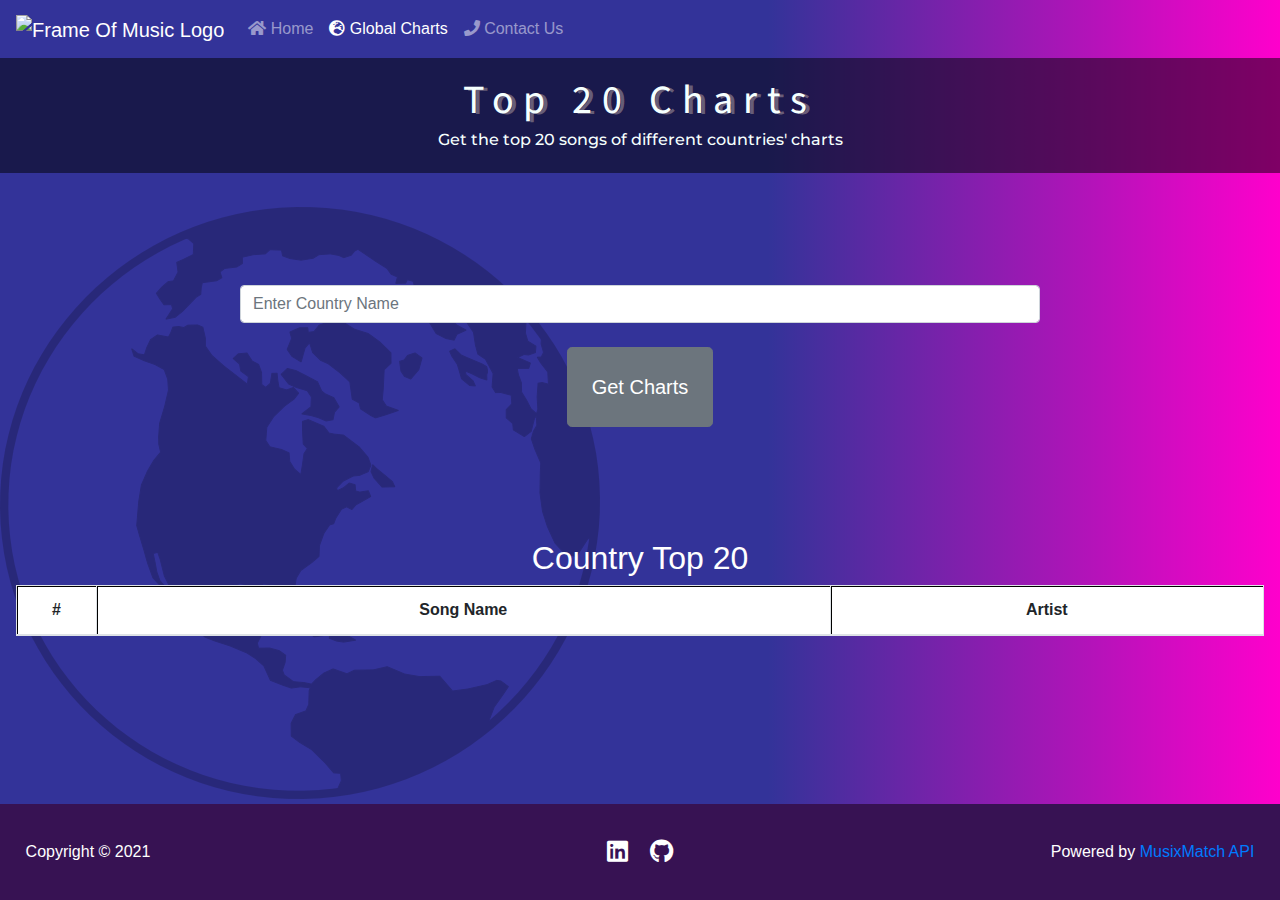
==== charts.html @ cf8c4cf5 "Add rel="noreferrer" to social links, add id to navabr image for style" ====
<!DOCTYPE html>
<html lang="en">
<head>
    <meta charset="UTF-8">
    <meta name="viewport" content="width=device-width, initial-scale=1.0">
    <meta name="description" 
     content="Frame Of Music is a random song generator and lyric finder powered by Musixmatch API. Millions of songs all a click away!"/>
    
    <link rel='shortcut icon' type='image/x-icon' href='./assets/images/favicon.ico' />
    <title>Frame Of Music</title>
    
    <!-- Bootstrap CSS 4.5.2 -->
    <link rel="stylesheet" href="https://stackpath.bootstrapcdn.com/bootstrap/4.5.2/css/bootstrap.min.css" />

    <!-- JQuery 3.5.1 -->
    <script src="https://cdnjs.cloudflare.com/ajax/libs/jquery/3.5.1/jquery.min.js"></script>

    <!-- JQuery UI JS 1.12.1 -->
    <script src="https://code.jquery.com/ui/1.12.1/jquery-ui.min.js"></script>

    <!-- JQuery Columnizer Plugin -->
    <script src="https://cdn.jsdelivr.net/npm/jquery-columnizer@1.6.3/src/jquery.columnizer.min.js"></script>

    <!-- JQuery UI CSS 1.12.1 -->
    <link rel="stylesheet" href="https://cdnjs.cloudflare.com/ajax/libs/jqueryui/1.12.1/jquery-ui.min.css" />

    <!-- Popper JS 2.6 -->
    <script src="https://cdnjs.cloudflare.com/ajax/libs/popper.js/2.6.0/umd/popper.min.js"></script>

    <!-- Bootstrap JavaScript 4.5.2 -->
    <script src="https://stackpath.bootstrapcdn.com/bootstrap/4.5.2/js/bootstrap.min.js"></script>

    <!-- Font Awesome 5.15.2 -->
    <link rel="stylesheet" href="https://cdnjs.cloudflare.com/ajax/libs/font-awesome/5.15.2/css/all.min.css" />
</head>
<body>
    <div class="sk-folding-cube" style="display: none;">
        <div class="sk-cube1 sk-cube"></div>
        <div class="sk-cube2 sk-cube"></div>
        <div class="sk-cube4 sk-cube"></div>
        <div class="sk-cube3 sk-cube"></div>
    </div>
    <!-- START of page -->
    <div class="page-wrapper">

        <header>
            <nav class="navbar sticky-top navbar-dark bg-dark navbar-expand-lg">
                <a class="navbar-brand" href=".\index.html"><img src="./assets/images/favicon.ico" alt="Frame Of Music Logo" /></a>
                <button class="navbar-toggler" type="button" data-toggle="collapse" 
                    data-target="#navbarDropdown" aria-controls="navbarDropdown" aria-expanded="false" aria-label="Toggle navigation">
                    <span class="navbar-toggler-icon"></span>
                </button>
                  <div class="collapse navbar-collapse" id="navbarDropdown">
                    <ul class="navbar-nav">
                      <li class="nav-item">
                        <a class="nav-link" href=".\index.html"><i class="fas fa-home"></i> Home</a>
                      </li>
                      <li class="nav-item active">
                        <a class="nav-link" href=".\charts.html"><i class="fas fa-globe-europe"></i> Global Charts <span class="sr-only">(current)</span></a>
                      </li>
                      <li class="nav-item">
                        <a class="nav-link" href=".\contact.html"><i class="fas fa-phone" aria-label="Phone icon"></i> Contact Us</a>
                      </li>
                    </ul>
                  </div>
            </nav>
            <div class="heading p-3">
                <h1 class="title">Top 20 Charts</h1>
                <h1 class="subtitle">Get the top 20 songs of different countries' charts</h1>
            </div>
        </header>

        <!-- START of content -->
        <div class="content-wrapper">

            <section id="charts-form-section">
                <form id="global-charts-form">

                    <div id="charts-input-group" class="px-5 text-center mt-5">
                        <input id="charts-country" type="text" class="form-control mb-4" placeholder="Enter Country Name" required>
                        <button type="submit" id="get-charts-btn" class="btn btn-secondary btn-lg p-4">Get Charts</button>
                    </div>

                </form>

            </section>

            <section id="charts-result-section">

                <h2 id="charts-table-header" class="text-white text-center">Country Top 20</h2>
                <div class="table-container px-3">
                    <table id="charts-results-table" class="table table-striped table-bordered">
                        <thead>
                            <th class="text-center">#</th>
                            <th class="text-center">Song Name</th>
                            <th class="text-center">Artist</th>
                        </thead>
                        <tbody></tbody>
                    </table>
                </div>
            </section>

        </div>
        <!-- END of content -->

        <footer class="text-white py-5 px-3">
            <div class="copyright">
                <span>
                    Copyright © 2021
                </span>
            </div>
            <div class="api-credit">
                <span>
                    Powered by <a class="text-decoration-none" href="https://developer.musixmatch.com/">MusixMatch API</a>
                </span>
            </div>
            <div class="social">
                <a class="text-decoration-none text-white mx-2" rel="noreferrer" href="https://www.linkedin.com/in/ben-kelly-a36b001b2/" target="_blank">
                    <i class="fab fa-linkedin" aria-label="LinkedIn logo and link to my LinkedIn account"></i>
                </a>
                <a class="text-decoration-none text-white mx-2" href="https://github.com/gamefootage" target="_blank">
                    <i class="fab fa-github" aria-label="GitHub logo and link to my GitHub account"></i>
                </a>
            </div>
        </footer>

    </div>
    <!-- END of page -->

    <!-- Local JS Files -->
    <script type="text/javascript" src="assets/js/global.js"></script>
    <script type="text/javascript" src="assets/js/config.js"></script>
    <script type="text/javascript" src="assets/js/index.js"></script>
    <script type="text/javascript" src="assets/js/countries.js"></script>
    <script type="text/javascript" src="assets/js/charts.js"></script>
    <link rel="stylesheet" href="assets/css/style.css">
</body>
</html>
---- assets/css/style.css ----
/* ---------------------------------------------------------------------------------------------------- Google Fonts Import */
@import url('https://fonts.googleapis.com/css2?family=Assistant&family=Montserrat&display=swap');

body {
    color: white;
    height: 100%;
    /* ColorZilla CSS Gradient Generator */
    /* Permalink - use to edit and share this gradient: https://colorzilla.com/gradient-editor/#333399+0,ff00cc+100 */
    background: #333399; /* Old browsers */
    background-image: -moz-linear-gradient(left,  transparent 60%, #ff00cc 100%); /* FF3.6-15 */
    background-image: -webkit-linear-gradient(left,  transparent 60%,#ff00cc 100%); /* Chrome10-25,Safari5.1-6 */
    background-image: linear-gradient(to right,  transparent 60%,#ff00cc 100%); /* W3C, IE10+, FF16+, Chrome26+, Opera12+, Safari7+ */
    filter: progid:DXImageTransform.Microsoft.gradient( startColorstr='transparent', endColorstr='#ff00cc',GradientType=1 ); /* IE6-9 */
}

/* ---------------------------------------------------------------------------------------------------- Content and page wrapper for footer */

.content-wrapper {
    padding-bottom: 10.5rem;
}

.page-wrapper {
    position: relative;
    min-height: 100vh;
}

/* ---------------------------------------------------------------------------------------------------- Header */

.navbar-dark {
    /* ColorZilla CSS Gradient Generator */
    /* Permalink - use to edit and share this gradient: https://colorzilla.com/gradient-editor/#333399+0,ff00cc+100 */
    background: #333399 !important; /* Old browsers */
    background-image: -moz-linear-gradient(left, transparent 60%, #ff00cc 100%) !important; /* FF3.6-15 */
    background-image: -webkit-linear-gradient(left, transparent 60%,#ff00cc 100%) !important; /* Chrome10-25,Safari5.1-6 */
    background-image: linear-gradient(to right, transparent 60%,#ff00cc 100%) !important; /* W3C, IE10+, FF16+, Chrome26+, Opera12+, Safari7+ */
    filter: progid:DXImageTransform.Microsoft.gradient( startColorstr='transparent', endColorstr='#ff00cc',GradientType=1 ); /* IE6-9 */
}

.heading {
    background-color: rgba(0, 0, 0, 0.5);
    color: #F5FFFE;
    text-align: center;
}

.title {
    font-family: 'Assistant', sans-serif;
    font-size: 2.5rem;
    letter-spacing: 0.6rem;
    text-shadow: 4px 1px 0px rgba(190,171,171,0.47);
}

.subtitle {
    font-family: 'Montserrat', sans-serif;
    font-size: 1rem;
}

.subtext {
    font-size: small;
    display: block;
}

#navbar-brand { 
    height: 48px;
    width: 48px;
}

/* ---------------------------------------------------------------------------------------------------- Homepage Section */

#random-songs-filters {
    background: rgba(0, 0, 0, 0.6);
    line-height: 8rem;
}

#random-songs-form {
    text-align: center;
    margin: 3rem 5rem !important;
    color: #fff;
}

/* Stack Overflow solution (https://stackoverflow.com/questions/9590313/how-to-use-the-scroll-and-max-options-in-autocomplete) */
.ui-autocomplete {
    max-height: 15rem;
    overflow-y: auto;
    /* prevent horizontal scrollbar */
    overflow-x: hidden;
    /* add padding to account for vertical scrollbar */
    padding-right: 20px;
} 

.inactive {
    display: none;
}

#show-panel[aria-expanded=false]::after {
    content: 'Show Filters Panel';
}

#show-panel[aria-expanded=true]::after {
    content: 'Hide Filters Panel';
}

#form-section::after {
    content: "";
    background: url("../images/note.png");
    background-repeat: no-repeat;
    opacity: 0.2;
    position: absolute;
    top: 20%;
    left: 0;
    bottom: 0;
    right: 0;
    z-index: -1; 
}

#results-table {
    width: 70%;
    text-align: center;
    margin: auto;
}

/* ---------------------------------------------------------------------------------------------------- END Homepage Section */

/* ---------------------------------------------------------------------------------------------------- Charts Sectiom */

#charts-form-section {
    margin-top: 7rem;
    margin-bottom: 7rem;
}

#charts-form-section::after {
    content: "";
    background: url("../images/globe.png");
    background-repeat: no-repeat;
    opacity: 0.2;
    position: absolute;
    top: 23%;
    left: 0;
    bottom: 0;
    right: 0;
    z-index: -1;
}

#charts-input-group {
    width: 70%;
    margin: auto;
}

.table-container {
    max-height: 30rem;
    overflow: scroll;
}

#charts-results-table thead {
    position: sticky;
    top: 0;
}

#charts-results-table th:first-child {
    width: 5rem;
}

#charts-results-table {
    background-color: #fff !important;
    border-color: #000 !important;
}

#charts-results-table th {
    box-shadow: inset 1px 1px #000, 0 1px #000;
    background: #fff;
}

/* ---------------------------------------------------------------------------------------------------- END Charts section */


/* ---------------------------------------------------------------------------------------------------- Contact section */

#contact-form-section::after {
    content: "";
    background: url("../images/email.png");
    background-repeat: no-repeat;
    opacity: 0.2;
    position: absolute;
    top: 19.5%;
    left: 0;
    bottom: 0;
    right: 0;
    z-index: -1;
}

/* END Contact section */

footer {
    position: absolute;
    height: 5.5rem;
    bottom: 0;
    width: 100%;
    background-color: #371253;
}

footer div {
    width: 33.33333%;
    position: absolute;
    top: 50%;
    -ms-transform: translateY(-50%);
    transform: translateY(-50%);
}

.api-credit {
    right: 2%;
    text-align: right;
}

.copyright {
    left: 2%;
    text-align: left;
}

.social {
    margin: 0 auto;
    left: 33.33333%;
    font-size: 1.5rem;
    text-align: center;
}

/* Disable text highlighting by user (https://stackoverflow.com/questions/826782/how-to-disable-text-selection-highlighting) */
.no-select {
    -webkit-touch-callout: none;
    -webkit-user-select: none;
    -khtml-user-select: none;
    -moz-user-select: none;
    -ms-user-select: none;
    user-select: none;
}

/* ---------------------------------------------------------------------------------------------------- CSS Spinner designed by Tobias Ahlin 
(https://tobiasahlin.com/spinkit/) */

.sk-folding-cube {
    /* margin: 20px auto;
    width: 40px;
    height: 40px;
    position: absolute;
    left: 48%;
    top: 50%;
    -moz-transform: translateX(-50%) translateY(-50%);
    -webkit-transform: translateX(-50%) translateY(-50%);
    transform: translateX(-50%) translateY(-50%);
    z-index: 1032; */
    position: fixed;
    z-index: 1032;
    overflow: show;
    margin: auto;
    top: 0;
    left: 0;
    bottom: 0;
    right: 0;
    width: 50px;
    height: 50px;
    -webkit-transform: rotateZ(45deg);
            transform: rotateZ(45deg);
}

.sk-folding-cube .sk-cube {
    float: left;
    width: 50%;
    height: 50%;
    position: relative;
    -webkit-transform: scale(1.1);
        -ms-transform: scale(1.1);
            transform: scale(1.1); 
}
.sk-folding-cube .sk-cube:before {
    content: '';
    position: absolute;
    top: 0;
    left: 0;
    width: 100%;
    height: 100%;
    background-color: #fff;
    -webkit-animation: sk-foldCubeAngle 2.4s infinite linear both;
            animation: sk-foldCubeAngle 2.4s infinite linear both;
    -webkit-transform-origin: 100% 100%;
        -ms-transform-origin: 100% 100%;
            transform-origin: 100% 100%;
}
.sk-folding-cube .sk-cube2 {
    -webkit-transform: scale(1.1) rotateZ(90deg);
            transform: scale(1.1) rotateZ(90deg);
}
.sk-folding-cube .sk-cube3 {
    -webkit-transform: scale(1.1) rotateZ(180deg);
            transform: scale(1.1) rotateZ(180deg);
}
.sk-folding-cube .sk-cube4 {
    -webkit-transform: scale(1.1) rotateZ(270deg);
            transform: scale(1.1) rotateZ(270deg);
}
.sk-folding-cube .sk-cube2:before {
    -webkit-animation-delay: 0.3s;
            animation-delay: 0.3s;
}
.sk-folding-cube .sk-cube3:before {
    -webkit-animation-delay: 0.6s;
            animation-delay: 0.6s; 
}
.sk-folding-cube .sk-cube4:before {
    -webkit-animation-delay: 0.9s;
            animation-delay: 0.9s;
}
@-webkit-keyframes sk-foldCubeAngle {
    0%, 10% {
        -webkit-transform: perspective(140px) rotateX(-180deg);
                transform: perspective(140px) rotateX(-180deg);
        opacity: 0; 
    } 25%, 75% {
        -webkit-transform: perspective(140px) rotateX(0deg);
                transform: perspective(140px) rotateX(0deg);
        opacity: 1; 
    } 90%, 100% {
        -webkit-transform: perspective(140px) rotateY(180deg);
                transform: perspective(140px) rotateY(180deg);
        opacity: 0; 
    }
}

@keyframes sk-foldCubeAngle {
    0%, 10% {
        -webkit-transform: perspective(140px) rotateX(-180deg);
                transform: perspective(140px) rotateX(-180deg);
        opacity: 0; 
    } 25%, 75% {
        -webkit-transform: perspective(140px) rotateX(0deg);
                transform: perspective(140px) rotateX(0deg);
        opacity: 1; 
    } 90%, 100% {
        -webkit-transform: perspective(140px) rotateY(180deg);
                transform: perspective(140px) rotateY(180deg);
        opacity: 0; 
    }
}

/* ---------------------------------------------------------------------------------------------------- Custom Backdrop Rules for spinner */

.modal-backdrop.custom {
    z-index: 1030;
    opacity: 0.4;
}

/* ---------------------------------------------------------------------------------------------------- Media Queries */

@media only screen and (max-width: 450px) {
    #form-section::after {
        left: -15%;
    }
}
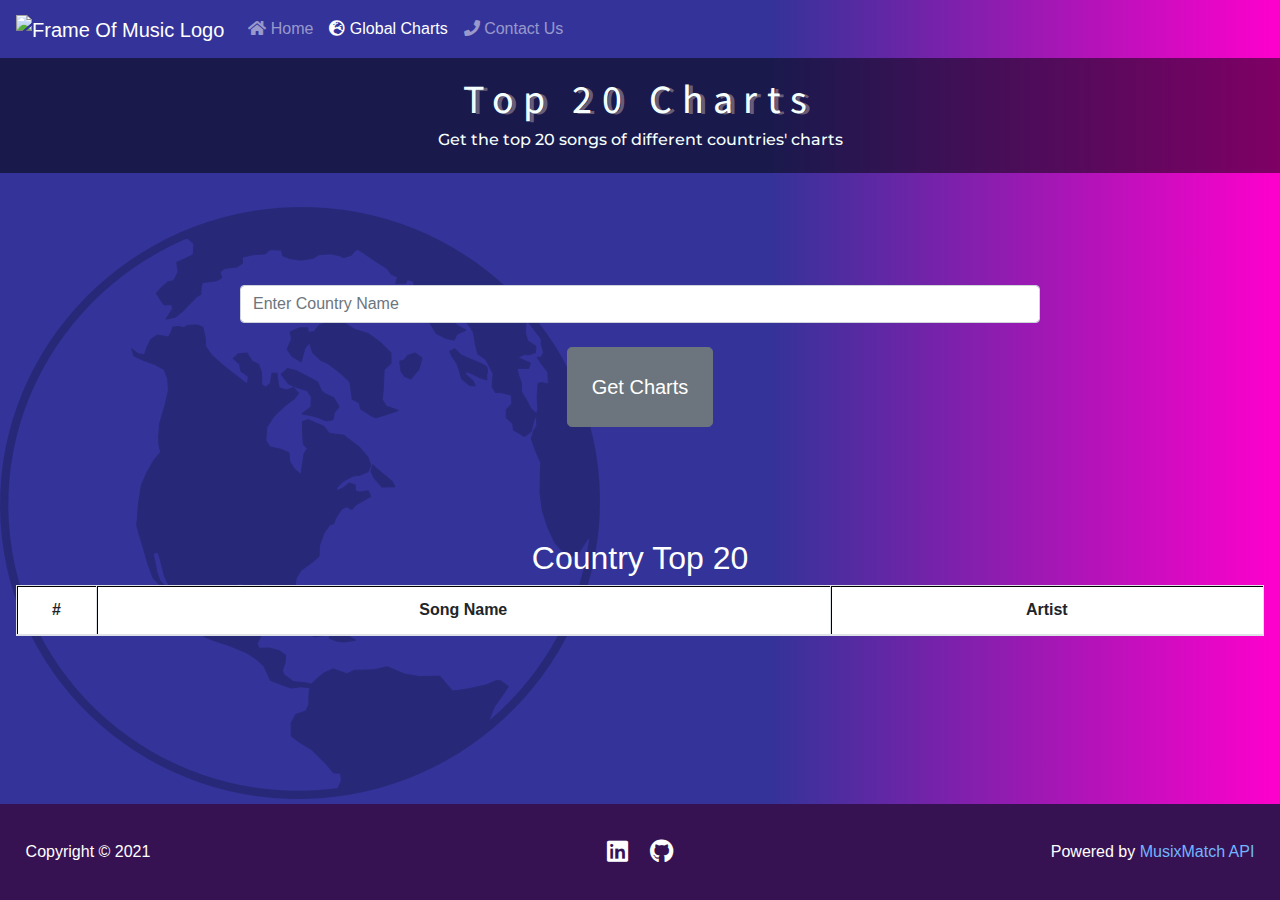
==== commit 1d9ad0fb: "Change colour of musixmatch link to improve contrast" ====
--- a/charts.html
+++ b/charts.html
@@ -45,7 +45,7 @@
 
         <header>
             <nav class="navbar sticky-top navbar-dark bg-dark navbar-expand-lg">
-                <a class="navbar-brand" href=".\index.html"><img src="./assets/images/favicon.ico" alt="Frame Of Music Logo" /></a>
+                <a class="navbar-brand" href=".\index.html"><img id="navbar-brand" src="./assets/images/favicon.ico" alt="Frame Of Music Logo" /></a>
                 <button class="navbar-toggler" type="button" data-toggle="collapse" 
                     data-target="#navbarDropdown" aria-controls="navbarDropdown" aria-expanded="false" aria-label="Toggle navigation">
                     <span class="navbar-toggler-icon"></span>
@@ -111,14 +111,14 @@
             </div>
             <div class="api-credit">
                 <span>
-                    Powered by <a class="text-decoration-none" href="https://developer.musixmatch.com/">MusixMatch API</a>
+                    Powered by <a class="musixmatch-link text-decoration-none" href="https://developer.musixmatch.com/">MusixMatch API</a>
                 </span>
             </div>
             <div class="social">
                 <a class="text-decoration-none text-white mx-2" rel="noreferrer" href="https://www.linkedin.com/in/ben-kelly-a36b001b2/" target="_blank">
                     <i class="fab fa-linkedin" aria-label="LinkedIn logo and link to my LinkedIn account"></i>
                 </a>
-                <a class="text-decoration-none text-white mx-2" href="https://github.com/gamefootage" target="_blank">
+                <a class="text-decoration-none text-white mx-2" rel="noreferrer" href="https://github.com/gamefootage" target="_blank">
                     <i class="fab fa-github" aria-label="GitHub logo and link to my GitHub account"></i>
                 </a>
             </div>
--- a/assets/css/style.css
+++ b/assets/css/style.css
@@ -59,7 +59,7 @@
     display: block;
 }
 
-#navbar-brand { 
+#navbar-brand {
     height: 48px;
     width: 48px;
 }
@@ -220,6 +220,10 @@
     left: 33.33333%;
     font-size: 1.5rem;
     text-align: center;
+}
+
+.musixmatch-link {
+    color: #71b6ff;
 }
 
 /* Disable text highlighting by user (https://stackoverflow.com/questions/826782/how-to-disable-text-selection-highlighting) */
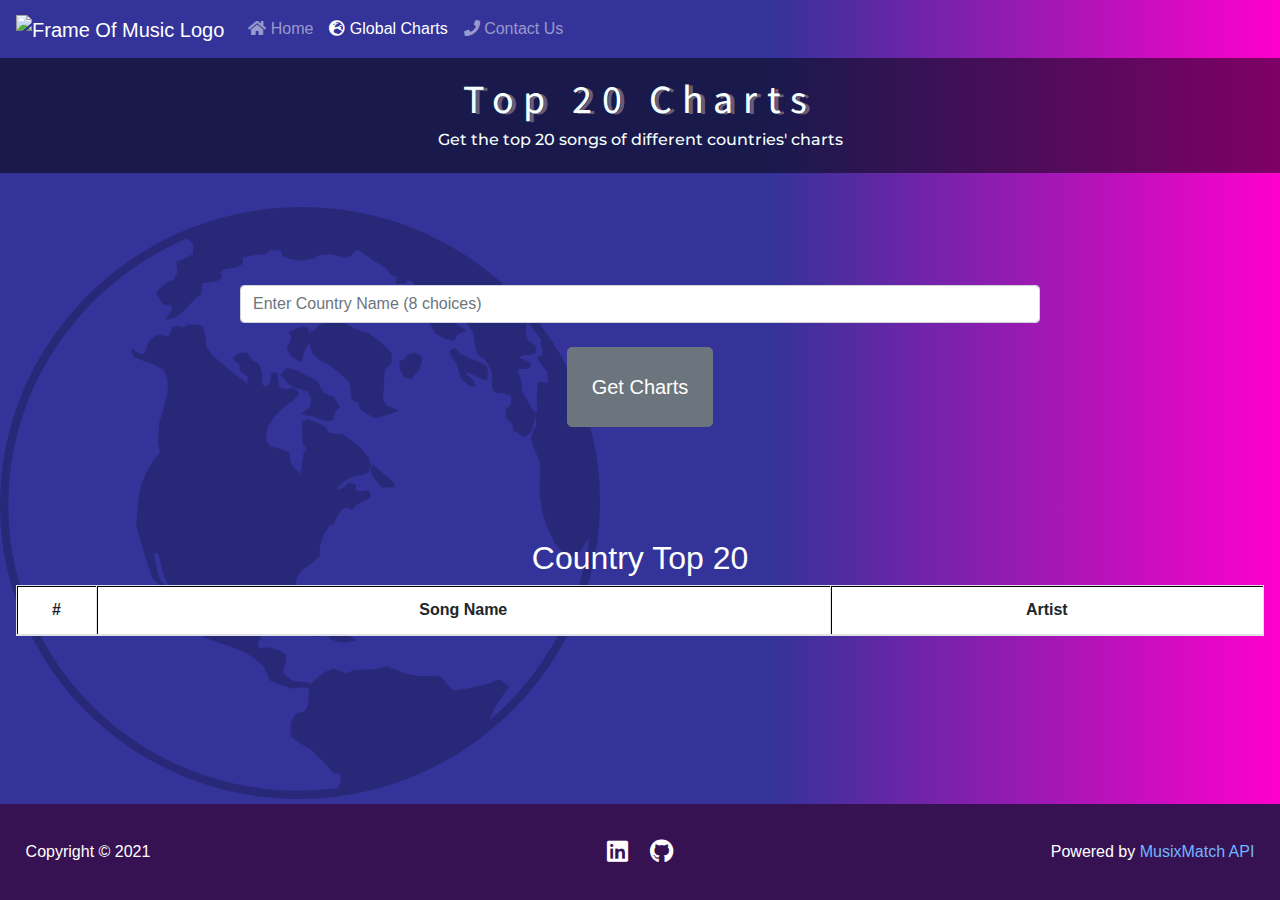
==== commit da41d36a: "Add breakpoint for padding on charts page" ====
--- a/charts.html
+++ b/charts.html
@@ -45,7 +45,7 @@
 
         <header>
             <nav class="navbar sticky-top navbar-dark bg-dark navbar-expand-lg">
-                <a class="navbar-brand" href=".\index.html"><img id="navbar-brand" src="./assets/images/favicon.ico" alt="Frame Of Music Logo" /></a>
+                <a class="navbar-brand" href="./index.html"><img id="navbar-brand" src="./assets/images/favicon.ico" alt="Frame Of Music Logo" /></a>
                 <button class="navbar-toggler" type="button" data-toggle="collapse" 
                     data-target="#navbarDropdown" aria-controls="navbarDropdown" aria-expanded="false" aria-label="Toggle navigation">
                     <span class="navbar-toggler-icon"></span>
@@ -53,20 +53,20 @@
                   <div class="collapse navbar-collapse" id="navbarDropdown">
                     <ul class="navbar-nav">
                       <li class="nav-item">
-                        <a class="nav-link" href=".\index.html"><i class="fas fa-home"></i> Home</a>
+                        <a class="nav-link" href="./index.html"><i class="fas fa-home"></i> Home</a>
                       </li>
                       <li class="nav-item active">
-                        <a class="nav-link" href=".\charts.html"><i class="fas fa-globe-europe"></i> Global Charts <span class="sr-only">(current)</span></a>
+                        <a class="nav-link" href="./charts.html"><i class="fas fa-globe-europe"></i> Global Charts <span class="sr-only">(current)</span></a>
                       </li>
                       <li class="nav-item">
-                        <a class="nav-link" href=".\contact.html"><i class="fas fa-phone" aria-label="Phone icon"></i> Contact Us</a>
+                        <a class="nav-link" href="./contact.html"><i class="fas fa-phone" aria-label="Phone icon"></i> Contact Us</a>
                       </li>
                     </ul>
                   </div>
             </nav>
             <div class="heading p-3">
                 <h1 class="title">Top 20 Charts</h1>
-                <h1 class="subtitle">Get the top 20 songs of different countries' charts</h1>
+                <h2 class="subtitle">Get the top 20 songs of different countries' charts</h2>
             </div>
         </header>
 
@@ -76,7 +76,7 @@
             <section id="charts-form-section">
                 <form id="global-charts-form">
 
-                    <div id="charts-input-group" class="px-5 text-center mt-5">
+                    <div id="charts-input-group" class="px-lg-5 text-center mt-5">
                         <input id="charts-country" type="text" class="form-control mb-4" placeholder="Enter Country Name" required>
                         <button type="submit" id="get-charts-btn" class="btn btn-secondary btn-lg p-4">Get Charts</button>
                     </div>
@@ -91,9 +91,11 @@
                 <div class="table-container px-3">
                     <table id="charts-results-table" class="table table-striped table-bordered">
                         <thead>
-                            <th class="text-center">#</th>
-                            <th class="text-center">Song Name</th>
-                            <th class="text-center">Artist</th>
+                            <tr>
+                                <th class="text-center">#</th>
+                                <th class="text-center">Song Name</th>
+                                <th class="text-center">Artist</th>
+                            </tr>
                         </thead>
                         <tbody></tbody>
                     </table>
@@ -128,11 +130,11 @@
     <!-- END of page -->
 
     <!-- Local JS Files -->
-    <script type="text/javascript" src="assets/js/global.js"></script>
-    <script type="text/javascript" src="assets/js/config.js"></script>
-    <script type="text/javascript" src="assets/js/index.js"></script>
-    <script type="text/javascript" src="assets/js/countries.js"></script>
-    <script type="text/javascript" src="assets/js/charts.js"></script>
+    <script src="assets/js/global.js"></script>
+    <script src="assets/js/config.js"></script>
+    <script src="assets/js/index.js"></script>
+    <script src="assets/js/countries.js"></script>
+    <script src="assets/js/charts.js"></script>
     <link rel="stylesheet" href="assets/css/style.css">
 </body>
 </html>--- a/assets/css/style.css
+++ b/assets/css/style.css
@@ -147,7 +147,7 @@
 
 .table-container {
     max-height: 30rem;
-    overflow: scroll;
+    overflow: auto;
 }
 
 #charts-results-table thead {
@@ -252,7 +252,7 @@
     z-index: 1032; */
     position: fixed;
     z-index: 1032;
-    overflow: show;
+    overflow: visible;
     margin: auto;
     top: 0;
     left: 0;
